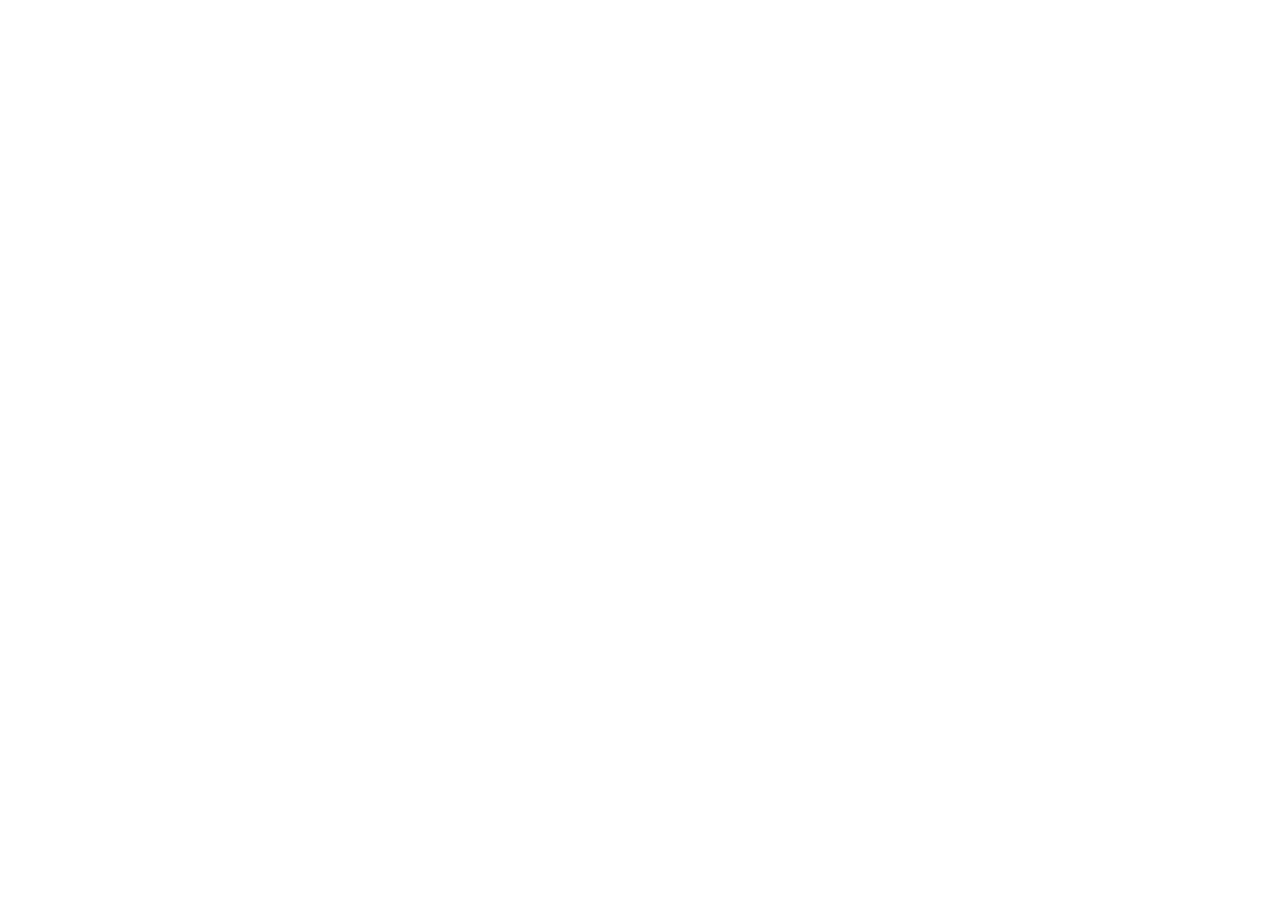
==== index.html @ c0852b13 "Creación de index.html" ====
<!DOCTYPE html>
<html lang="en">
<head>
    <meta charset="UTF-8">
    <meta http-equiv="X-UA-Compatible" content="IE=edge">
    <meta name="viewport" content="width=device-width, initial-scale=1.0">
    <title>Index</title>
</head>
<body>
    
</body>
</html>
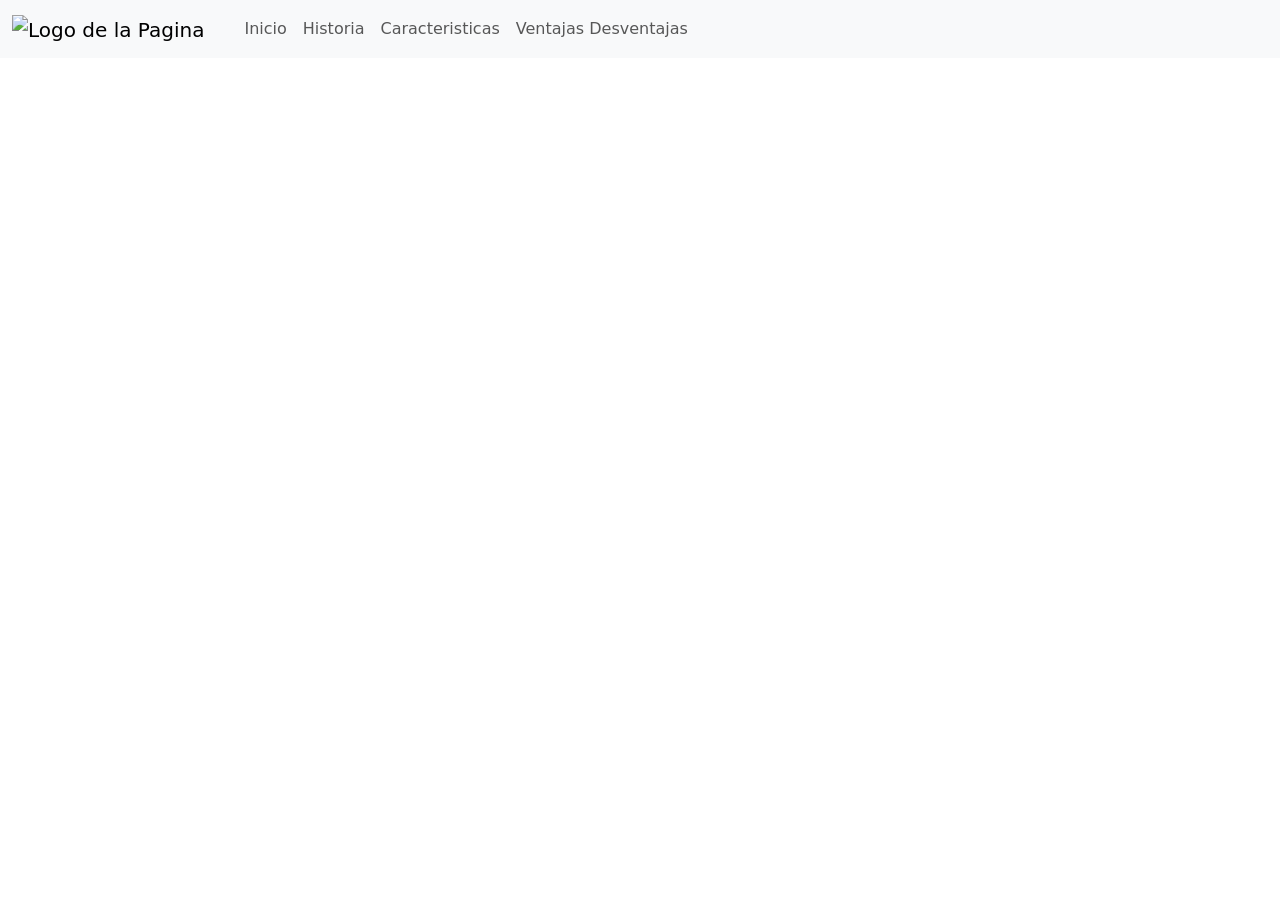
==== commit 6807744b: "Restructuracion HTML y Bootstrap" ====
--- a/index.html
+++ b/index.html
@@ -1,12 +1,80 @@
-<!DOCTYPE html>
-<html lang="en">
+<!doctype html>
+<html lang="es">
+
 <head>
-    <meta charset="UTF-8">
-    <meta http-equiv="X-UA-Compatible" content="IE=edge">
-    <meta name="viewport" content="width=device-width, initial-scale=1.0">
-    <title>Index</title>
+    <!-- Metadatos-->
+    <meta charset="utf-8">
+    <meta charset="author" content="Salazar, Zunta, Maliza">
+    <meta charset="description" content="MANEJO TRABAJO GIT HUB">
+    <meta charset="keywords" content="Bluetooth">
+    <!-- Para que se ajuste el texto a la pantalla cel-->
+    <meta charset="viewport" content=" whidth=device-width, initial-scale=1">
+    <!--Titulo-->
+    <title> Pagina Informativa Bluetooth| Manejo</title>
+    <!--Favicon-->
+    <link rel="icon" type="image/x-icon" href="imagenes/icono.png">
+    <!--Bootstrap-->
+    <link href="https://cdn.jsdelivr.net/npm/bootstrap@5.1.3/dist/css/bootstrap.min.css" rel="stylesheet"
+        integrity="sha384-1BmE4kWBq78iYhFldvKuhfTAU6auU8tT94WrHftjDbrCEXSU1oBoqyl2QvZ6jIW3" crossorigin="anonymous">
+    <!--iconos de bootstrap-->
+    <link rel="stylesheet" href="https://cdn.jsdelivr.net/npm/bootstrap-icons@1.10.2/font/bootstrap-icons.css">
+    <!-- CSS -->
+    <link href="style.css" rel="stylesheet">
+    <!--Tipos de Letras-->
+    <link rel="preconnect" href="https://fonts.googleapis.com">
+    <link rel="preconnect" href="https://fonts.gstatic.com" crossorigin>
+    <link href="https://fonts.googleapis.com/css2?family=Rubik+Dirt&family=Share+Tech+Mono&display=swap"
+        rel="stylesheet">
 </head>
-<body>
-    
+
+<body> <!--Barra de navegacion-->
+    <nav class="navbar navbar-expand-lg navbar-light bg-light">
+      <div class="container-fluid">
+        <button class="navbar-toggler" type="button" data-bs-toggle="collapse" data-bs-target="#navbar-toggler"
+          aria-controls="navbarTogglerDemo01" aria-expanded="false" aria-label="Toggle navigation">
+          <span class="navbar-toggler-icon"></span>
+        </button>
+        <div class="collapse navbar-collapse" id="navbar-toggler">
+          <a class="navbar-brand" href="#">
+            <img src="imagenes/icono.png" width="50" alt="Logo de la Pagina">
+          </a>
+          <ul class="navbar-nav d-flex justify-content-center align-itms-center">
+            <li class="nav-item">
+              <a class="nav-link active" aria-current="page" href="#"></a>
+            </li>
+            <li class="nav-item">
+              <a class="nav-link" href="Bluetooth.html">Inicio</a>
+            </li>
+            
+            <li class="nav-item">
+              <a class="nav-link" href="BluetoothNombre.html">Historia</a>
+            </li>
+            <li class="nav-item">
+              <a class="nav-link" href="Caracteristicas.html">Caracteristicas</a>
+            </li>
+            <li class="nav-item">
+              <a class="nav-link" href="ventajasdesventajas.html">Ventajas Desventajas</a>
+            </li>
+          </ul>
+        </div>
+      </div>
+    </nav>
+     <!--Seccion Principal(Hero)-->
+  <section class="hero align-items-stretch">
+
+  </section>
+    <!--Presentacion creadores-->
+    <section class="creadores seccion-creadores">
+
+    </section>
+    <!--FOOTER-->
+    <footer class="seccion-oscura d-flex flex-column align-itms-center justify-content-center">
+   
+    </footer>
+    <!--Bootstrap-->
+    <script src="https://cdn.jsdelivr.net/npm/bootstrap@5.1.3/dist/js/bootstrap.bundle.min.js"
+        integrity="sha384-ka7Sk0Gln4gmtz2MlQnikT1wXgYsOg+OMhuP+IlRH9sENBO0LRn5q+8nbTov4+1p"
+        crossorigin="anonymous"></script>
 </body>
-</html>
+
+</html>
